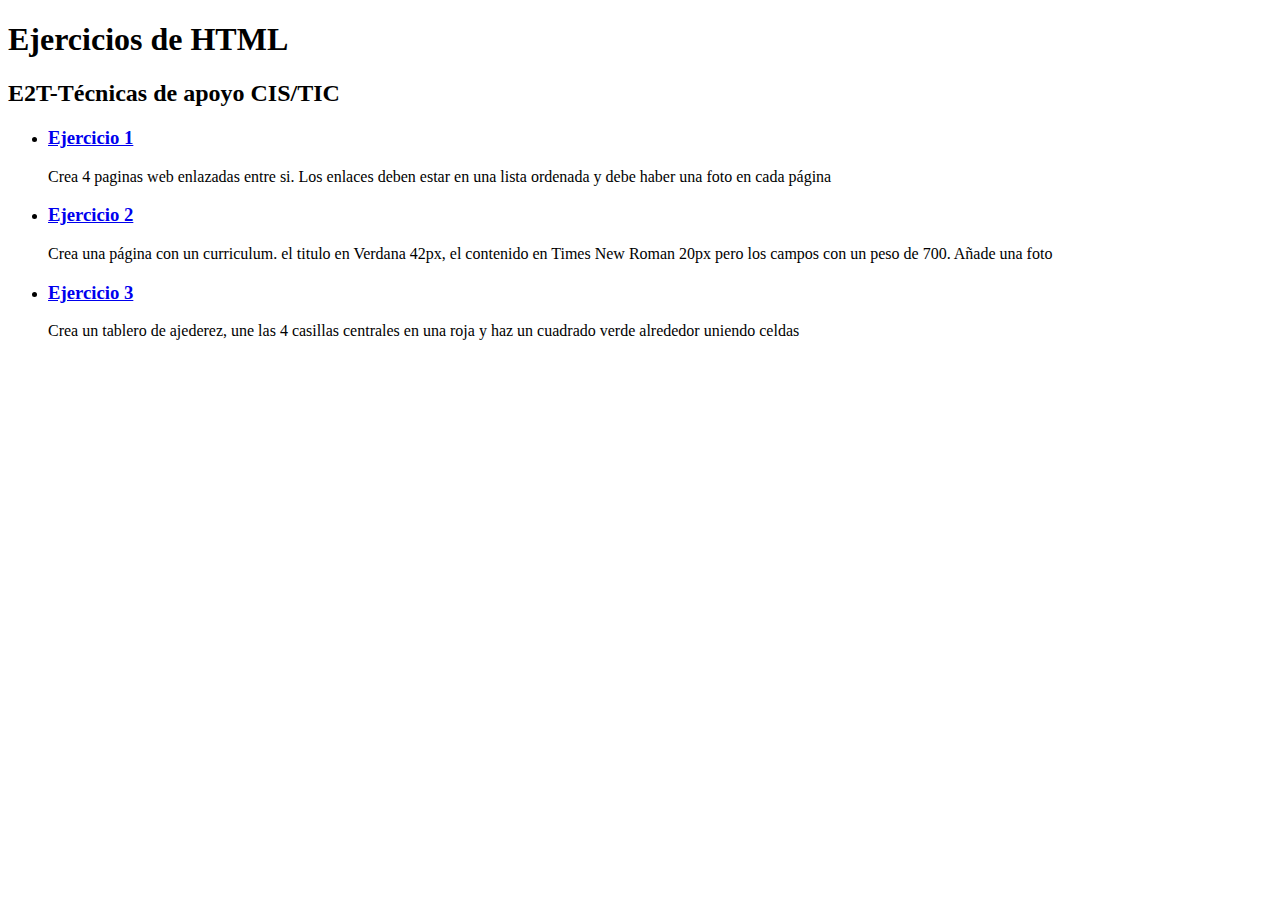
==== index.html @ b8519d2e "Update index.html" ====
<!doctype html>

<html>
    <head>
        <meta charset="utf-8">

        <title>Ejercicios HTML Sauca</title>

        <!-- Load external CSS styles -->
        <link rel="stylesheet" href="styles.css">

    </head>

    <body>

        <h1>Ejercicios de HTML</h1>
        <h2>E2T-Técnicas de apoyo CIS/TIC</h2>
        <ul>
            <li><a href="Ejercicio1/1.html"><h3>Ejercicio 1</h3></a><p>Crea 4 paginas web enlazadas entre si. Los enlaces deben estar en una lista ordenada y debe haber una foto en cada página</p></li>
            <li><a href="Ejercicio2/index.html"><h3>Ejercicio 2</h3></a><p>Crea una página con un curriculum. el titulo en Verdana 42px, el contenido en Times New Roman 20px pero los campos con un peso de 700. Añade una foto</p></li>
            <li><a href="Ejercicio 3/index.html"><h3>Ejercicio 3</h3></a><p>Crea un tablero de ajederez, une las 4 casillas centrales en una roja y haz un cuadrado verde alrededor uniendo celdas</p></li>
        <ul>
        <!-- Load external JavaScript -->
        <script src="scripts.js"></script>
        
    </body>

</html>
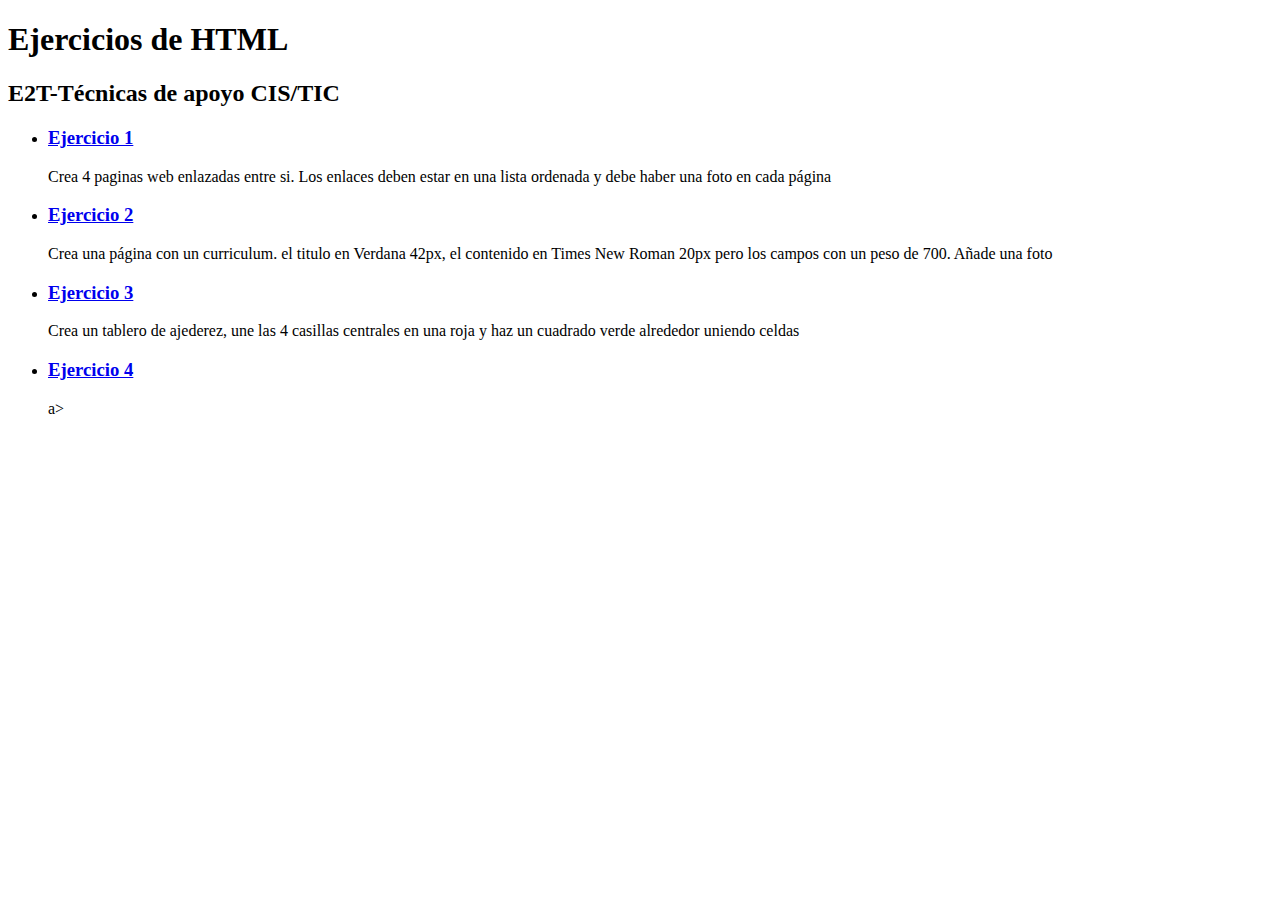
==== commit b88ea9d0: "Update index.html" ====
--- a/index.html
+++ b/index.html
@@ -18,7 +18,8 @@
         <ul>
             <li><a href="Ejercicio1/1.html"><h3>Ejercicio 1</h3></a><p>Crea 4 paginas web enlazadas entre si. Los enlaces deben estar en una lista ordenada y debe haber una foto en cada página</p></li>
             <li><a href="Ejercicio2/index.html"><h3>Ejercicio 2</h3></a><p>Crea una página con un curriculum. el titulo en Verdana 42px, el contenido en Times New Roman 20px pero los campos con un peso de 700. Añade una foto</p></li>
-            <li><a href="Ejercicio 3/index.html"><h3>Ejercicio 3</h3></a><p>Crea un tablero de ajederez, une las 4 casillas centrales en una roja y haz un cuadrado verde alrededor uniendo celdas</p></li>
+            <li><a href="Ejercicio3/ajedrez.html"><h3>Ejercicio 3</h3></a><p>Crea un tablero de ajederez, une las 4 casillas centrales en una roja y haz un cuadrado verde alrededor uniendo celdas</p></li>
+            <li><a href="https://github.com/13sauca13/PRG/blob/master/MF5.4%20HTML/Codigo/Ejercicio4/1.html"><h3>Ejercicio 4</h3></a>a>
         <ul>
         <!-- Load external JavaScript -->
         <script src="scripts.js"></script>
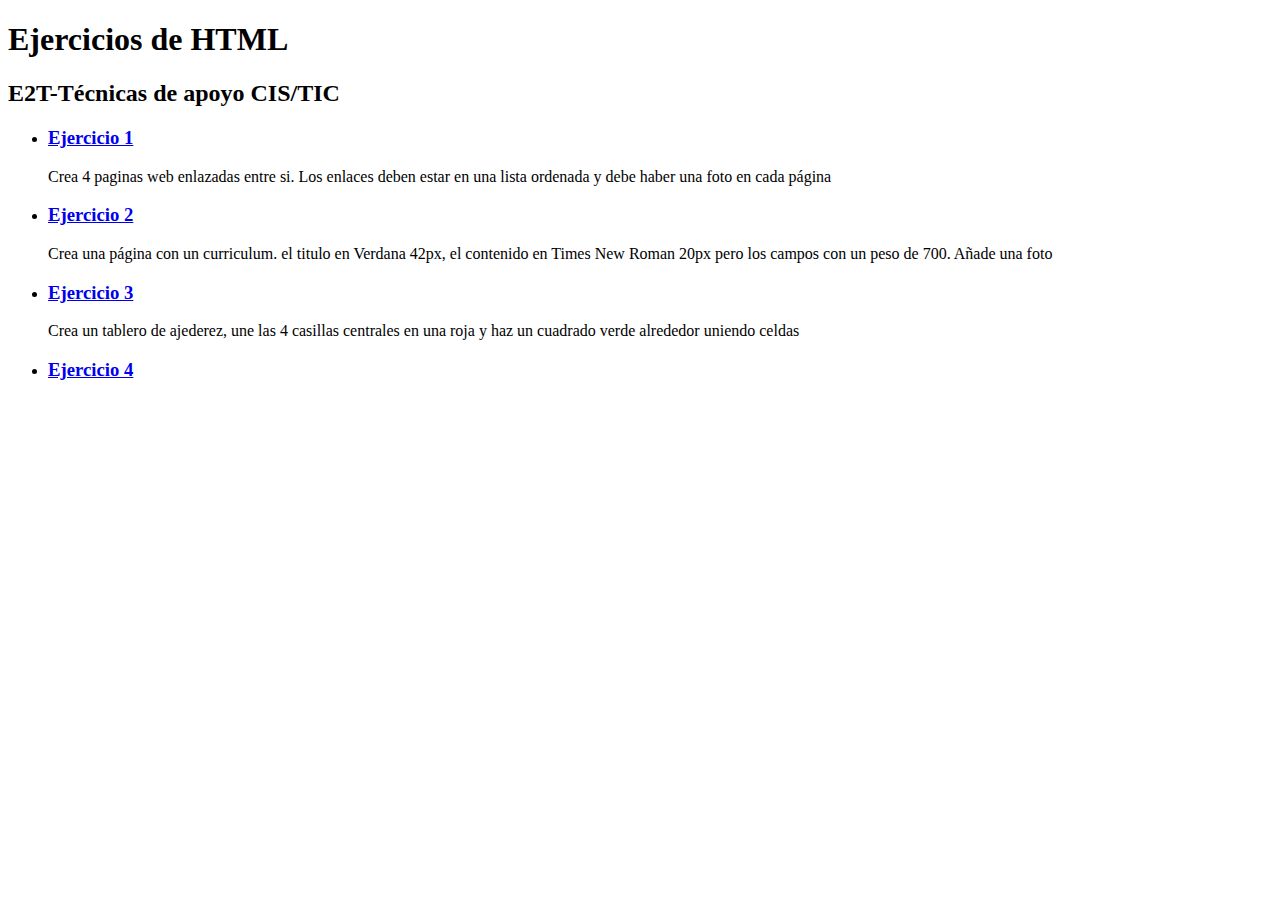
==== commit cbff74f2: "Update index.html" ====
--- a/index.html
+++ b/index.html
@@ -19,7 +19,7 @@
             <li><a href="Ejercicio1/1.html"><h3>Ejercicio 1</h3></a><p>Crea 4 paginas web enlazadas entre si. Los enlaces deben estar en una lista ordenada y debe haber una foto en cada página</p></li>
             <li><a href="Ejercicio2/index.html"><h3>Ejercicio 2</h3></a><p>Crea una página con un curriculum. el titulo en Verdana 42px, el contenido en Times New Roman 20px pero los campos con un peso de 700. Añade una foto</p></li>
             <li><a href="Ejercicio3/ajedrez.html"><h3>Ejercicio 3</h3></a><p>Crea un tablero de ajederez, une las 4 casillas centrales en una roja y haz un cuadrado verde alrededor uniendo celdas</p></li>
-            <li><a href="https://github.com/13sauca13/PRG/blob/master/MF5.4%20HTML/Codigo/Ejercicio4/1.html"><h3>Ejercicio 4</h3></a>a>
+            <li><a href="https://github.com/13sauca13/PRG/blob/master/MF5.4%20HTML/Codigo/Ejercicio4/1.html"><h3>Ejercicio 4</h3></a></li>
         <ul>
         <!-- Load external JavaScript -->
         <script src="scripts.js"></script>
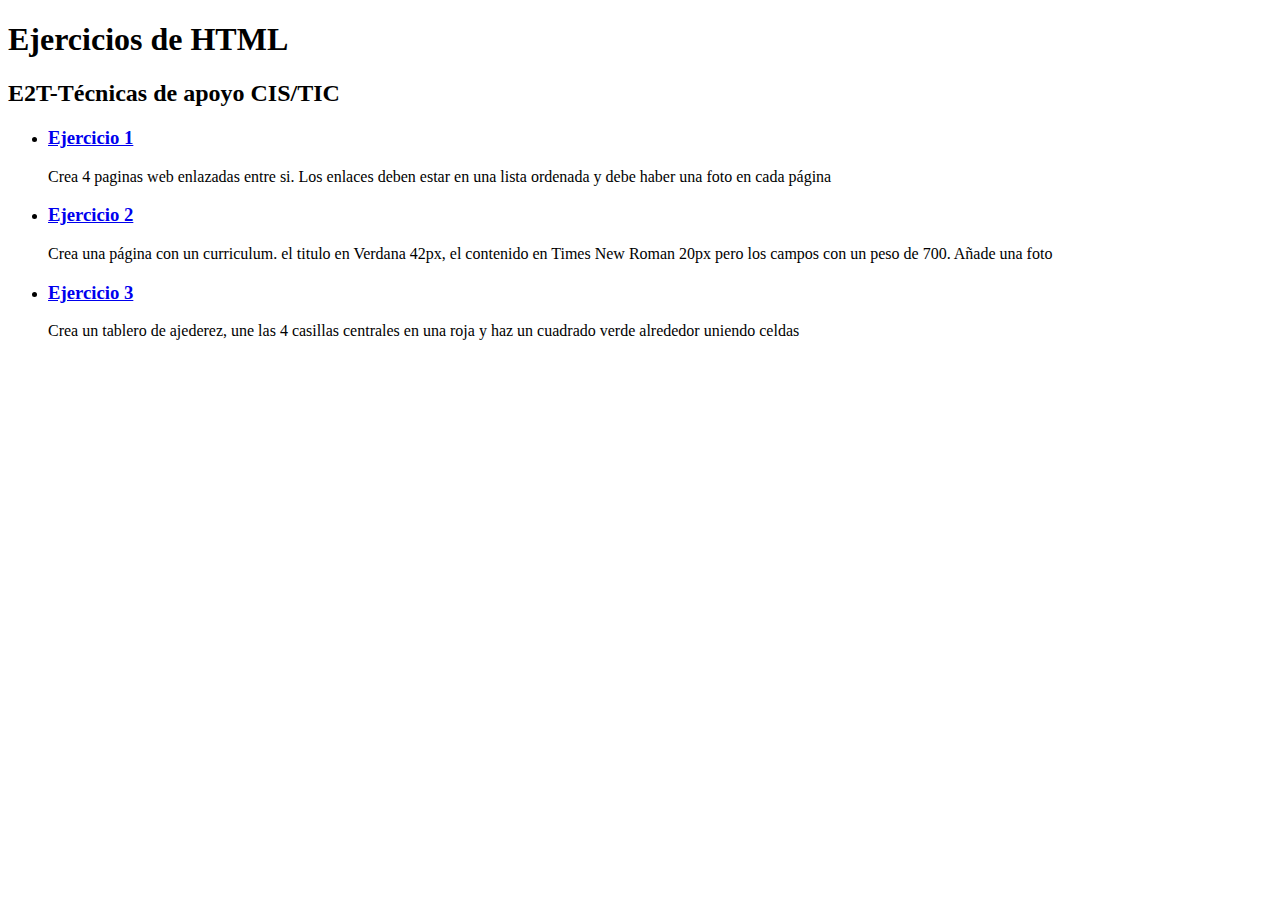
==== commit 54f2cd95: "Update index.html" ====
--- a/index.html
+++ b/index.html
@@ -19,7 +19,6 @@
             <li><a href="Ejercicio1/1.html"><h3>Ejercicio 1</h3></a><p>Crea 4 paginas web enlazadas entre si. Los enlaces deben estar en una lista ordenada y debe haber una foto en cada página</p></li>
             <li><a href="Ejercicio2/index.html"><h3>Ejercicio 2</h3></a><p>Crea una página con un curriculum. el titulo en Verdana 42px, el contenido en Times New Roman 20px pero los campos con un peso de 700. Añade una foto</p></li>
             <li><a href="Ejercicio3/ajedrez.html"><h3>Ejercicio 3</h3></a><p>Crea un tablero de ajederez, une las 4 casillas centrales en una roja y haz un cuadrado verde alrededor uniendo celdas</p></li>
-            <li><a href="https://github.com/13sauca13/PRG/blob/master/MF5.4%20HTML/Codigo/Ejercicio4/1.html"><h3>Ejercicio 4</h3></a></li>
         <ul>
         <!-- Load external JavaScript -->
         <script src="scripts.js"></script>
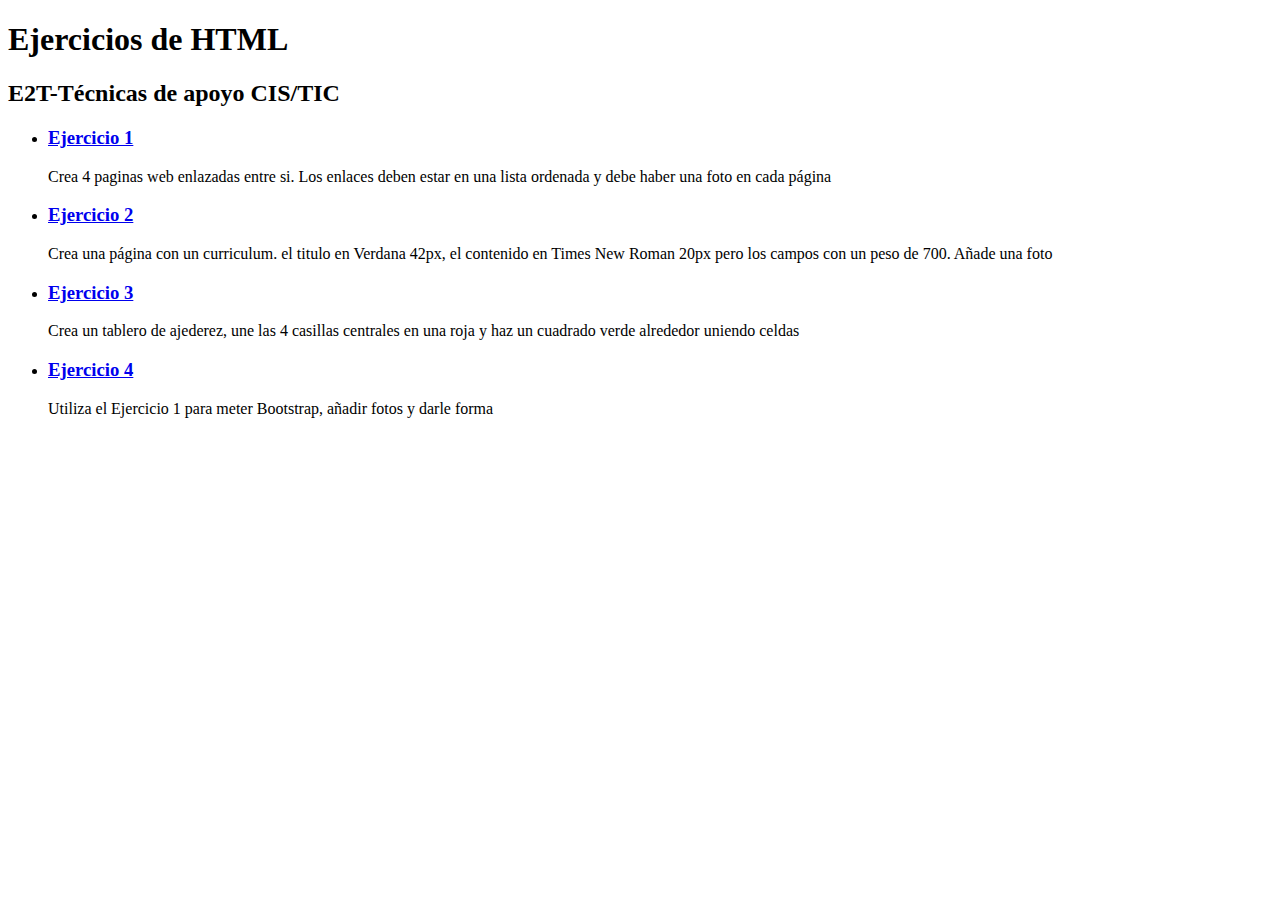
==== commit 9f43cbc1: "Update index.html" ====
--- a/index.html
+++ b/index.html
@@ -19,6 +19,7 @@
             <li><a href="Ejercicio1/1.html"><h3>Ejercicio 1</h3></a><p>Crea 4 paginas web enlazadas entre si. Los enlaces deben estar en una lista ordenada y debe haber una foto en cada página</p></li>
             <li><a href="Ejercicio2/index.html"><h3>Ejercicio 2</h3></a><p>Crea una página con un curriculum. el titulo en Verdana 42px, el contenido en Times New Roman 20px pero los campos con un peso de 700. Añade una foto</p></li>
             <li><a href="Ejercicio3/ajedrez.html"><h3>Ejercicio 3</h3></a><p>Crea un tablero de ajederez, une las 4 casillas centrales en una roja y haz un cuadrado verde alrededor uniendo celdas</p></li>
+            <li><a href="Ejercicio4/1.html"><h3>Ejercicio 4</h3></a><p>Utiliza el Ejercicio 1 para meter Bootstrap, añadir fotos y darle forma</p></li>
         <ul>
         <!-- Load external JavaScript -->
         <script src="scripts.js"></script>
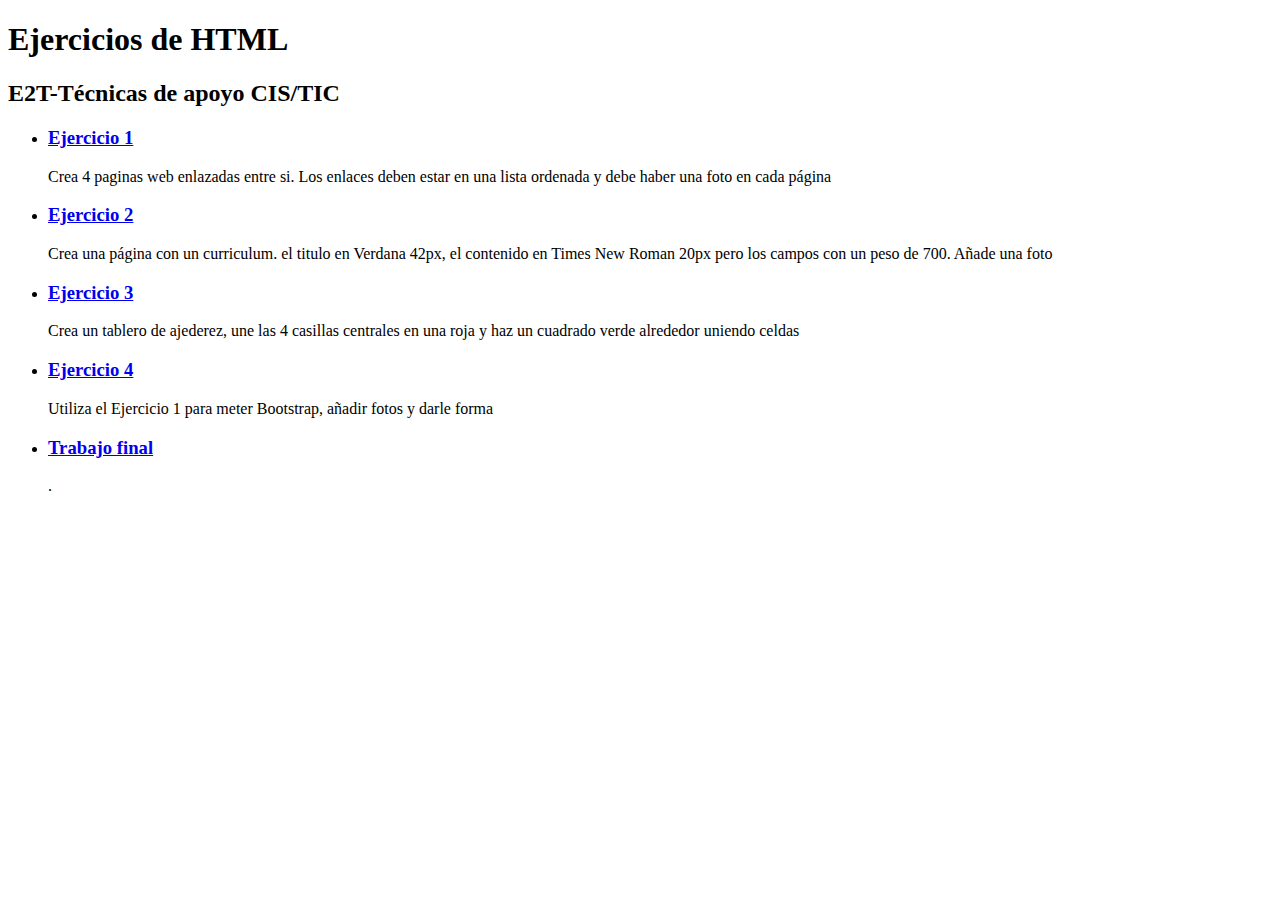
==== commit 866015d5: "Update index.html" ====
--- a/index.html
+++ b/index.html
@@ -20,6 +20,7 @@
             <li><a href="Ejercicio2/index.html"><h3>Ejercicio 2</h3></a><p>Crea una página con un curriculum. el titulo en Verdana 42px, el contenido en Times New Roman 20px pero los campos con un peso de 700. Añade una foto</p></li>
             <li><a href="Ejercicio3/ajedrez.html"><h3>Ejercicio 3</h3></a><p>Crea un tablero de ajederez, une las 4 casillas centrales en una roja y haz un cuadrado verde alrededor uniendo celdas</p></li>
             <li><a href="Ejercicio4/1.html"><h3>Ejercicio 4</h3></a><p>Utiliza el Ejercicio 1 para meter Bootstrap, añadir fotos y darle forma</p></li>
+            <li><a href="Trabajo final/index.html"><h3>Trabajo final</h3></a><p>.</p></li>
         <ul>
         <!-- Load external JavaScript -->
         <script src="scripts.js"></script>
